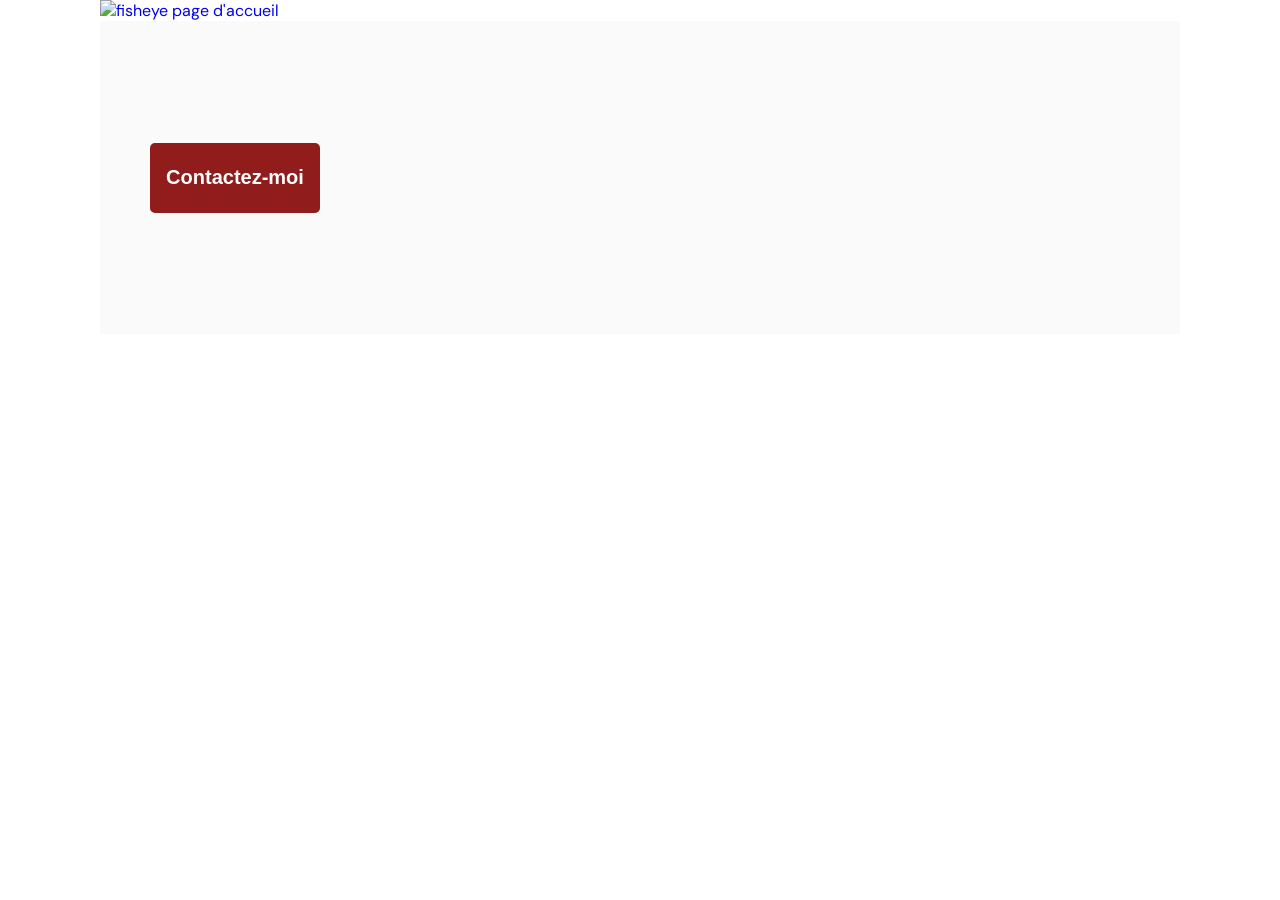
==== photographer.html @ 81b9d56b "fix-accessibility-validators" ====
<!DOCTYPE html>
<html lang="fr">
  <head>
    <link href="css/style.css" rel="stylesheet" type="text/css" />
    <meta charset="utf-8" />
    <link rel="icon" type="image/png" href="assets/favicon.png" />
    <link
      href="https://fonts.googleapis.com/css?family=DM+Sans&display=swap"
      rel="stylesheet"
    />
    <title>Fisheye - photographe</title>
  </head>
  <body>
    <nav>
      <a href="index.html">
      <img src="assets/images/logo.png" class="logo" alt="fisheye page d'accueil"/>
      </a>
    </nav>
    <main id="main">
      <header class="header-photographer">
        <button class="contact-button">
          Contactez-moi
        </button>
      <header>
      <div id="contact-modal">
        <div class="modal">
          <header>
            <h2>Contactez-moi</h2>
            <img src="assets/icons/close.svg" onclick="closeModal()" />
          </header>
          <form >
            <div>
              <label>Prénom</label>
              <input />
            </div>
            <button class="contact-button">Envoyer</button>
          </form>
        </div>
      </div>
    </main>
    <script src="scripts/templates/photographer-header.js"></script>
    <script src="scripts/templates/photographer-filter.js"></script>
    <script src="scripts/templates/photographer-media.js"></script>
    <script src="scripts/templates/photographer-price.js"></script>
    <script src="/scripts/pages/photographer.js"></script>
    <script src="/scripts/utils/contactForm.js"></script>
  </body>
</html>
---- css/style.css ----
* {
  box-sizing: border-box;
  margin: 0;
  padding: 0;
}

/*.......Accessibility......*/
/* Hide elements visually but keep them accessible to screen readers */
.sr-only {
  position: absolute;
  width: 1px;
  height: 1px;
  padding: 0;
  margin: -1px;
  overflow: hidden;
  clip: rect(0, 0, 0, 0);
  border: 0;
}

:focus {
  outline: 5px solid rgba(82, 214, 244, 0.5);
  outline-offset: 4px;
  border-radius: 15px;
  background-color: #FAFAFA;
}

/*.......general......*/
body {
  font-family: "DM Sans", sans-serif;
  margin: 0;
  padding: 0;
  font-style: normal;
}

a {
  text-decoration: none;
}

header {
  display: flex;
  flex-direction: row;
  justify-content: space-between;
  align-items: center;
  height: 90px;
}

.header-title {
  font-size: 2.25em;
  font-weight: 400;
  color: #901C1C;
  margin-right: 100px;
}

.logo {
  height: 50px;
  margin-left: 100px;
}

/*.......Photographer section......*/
.photographer-section {
  display: grid;
  grid-template-columns: 1fr 1fr 1fr;
  gap: 70px;
  margin-top: 100px;
}

.photographer-section article a {
  justify-self: center;
  display: flex;
  justify-content: center;
  align-items: center;
  flex-direction: column;
  text-decoration: none;
}
.photographer-section article a .article__title {
  color: #D3573C;
  font-size: 2.25em;
  font-weight: 400;
  margin-top: 16px;
  margin-bottom: 5px;
  white-space: nowrap;
}
.photographer-section article a .article__img--rounded {
  height: 200px;
  width: 200px;
  border-radius: 50%;
  box-shadow: 0 4px 12px rgba(0, 0, 0, 0.25);
  background: transparent;
  overflow: clip;
  display: flex;
  justify-content: center;
  position: relative;
  box-sizing: content-box;
}
.photographer-section article a .article__img {
  height: 358px;
  position: absolute;
  top: -50px;
  -o-object-fit: contain;
     object-fit: contain;
}
.photographer-section article a .article__img--square {
  height: 200px;
  position: absolute;
  top: 0px;
  -o-object-fit: contain;
     object-fit: contain;
}

.article__info {
  display: flex;
  flex-direction: column;
  align-items: center;
  gap: 5px;
}
.article__info--location {
  font-size: 1.06em;
  color: #901C1C;
  margin: 0;
}
.article__info--tagline {
  font-size: 0.75em;
  color: black;
  margin: 0;
}
.article__info--price {
  font-size: 0.69em;
  color: #757575;
  margin: 0;
}

/****** page photographer ***********/
body {
  font-family: "DM Sans", sans-serif;
  font-style: normal;
  height: auto;
}

#main {
  margin: 0 100px;
}

#contact-modal {
  display: none;
  background-color: #DB8876;
}

.header-photographer {
  background-color: #FAFAFA;
  height: 313px;
  display: flex;
  flex-direction: row;
  justify-content: space-between;
  align-items: center;
  padding: 0 50px;
}
.header-photographer__section-info {
  display: flex;
  flex-direction: column;
  gap: 1.2em;
}
.header-photographer__section-info--title {
  color: #D3573C;
  font-size: 4em;
  font-weight: 400;
}
.header-photographer__section-info--location {
  font-size: 1.5em;
  color: #901C1C;
}
.header-photographer__section-info--tagline {
  font-size: 1.125em;
  color: black;
}

.contact-button {
  font-size: 1.25em;
  font-weight: bold;
  color: white;
  padding: 11px;
  width: 170px;
  height: 70px;
  border: none;
  background-color: #901C1C;
  border-radius: 5px;
  cursor: pointer;
}

.article__img--rounded {
  height: 200px;
  width: 200px;
  border-radius: 50%;
  box-shadow: 0 4px 12px rgba(0, 0, 0, 0.25);
  background: transparent;
  overflow: clip;
  display: flex;
  justify-content: center;
  position: relative;
  box-sizing: content-box;
}

.article__img {
  height: 358px;
  position: absolute;
  top: -50px;
  -o-object-fit: contain;
     object-fit: contain;
}
.article__img--square {
  height: 200px;
  position: absolute;
  top: 0px;
  -o-object-fit: contain;
     object-fit: contain;
}

.filter-section {
  padding-top: 1em;
}

.filter-label {
  font-size: 1.125em;
  font-weight: 700;
}

.filter-select {
  width: 170px;
  background-color: #901C1C;
  padding: 20px;
  border: 2px solid transparent;
  border-radius: 5px;
  font-size: 1.125em;
  font-weight: 700;
  color: white;
  margin-left: 1em;
}
.filter-select__option {
  cursor: pointer;
}
.filter-select__option__option-container {
  border: 2px solid white;
}

.section-medias {
  display: flex;
  justify-content: space-between;
  align-items: flex-start;
  flex-wrap: wrap;
  row-gap: 1rem;
  padding-top: 1rem;
  padding-bottom: 66px;
}

.article-media {
  display: flex;
  flex-direction: column;
  gap: 0;
  width: 350px;
  height: 351px;
  border-radius: 16px;
  box-sizing: border-box;
  overflow: hidden;
}
.article-media__img, .article-media__vid {
  width: 350px;
  height: 300px;
  -o-object-fit: cover;
     object-fit: cover;
}
.article-media__content {
  display: flex;
  justify-content: space-between;
  align-items: center;
  height: 50px;
  padding: 5px 0;
}
.article-media__content--title {
  padding: 0;
  margin: 0;
  font-size: 1.4em;
  font-weight: 400;
  color: #901C1C;
}
.article-media__content--likes {
  display: flex;
  gap: 1em;
}
.article-media__content--likes-h3 {
  font-size: 1.5rem;
  font-weight: 500;
  color: #901C1C;
}

.price-section {
  position: fixed;
  right: 100px;
  bottom: 0;
  display: flex;
  justify-content: space-between;
  width: 376px;
  height: 50px;
  border-radius: 5px 5px 0 0;
  background-color: #DB8876;
  padding: 8px 16px;
  font-size: 1.25em;
  font-weight: 500;
  align-items: center;
  box-sizing: border-box;
}
.price-section__content--likes {
  display: flex;
  flex-direction: flex row;
  gap: 0.5em;
}

/****** modal ***********/
.modal {
  border-radius: 5px;
  background-color: #DB8876;
  width: 50%;
  display: flex;
  flex-direction: column;
  align-items: center;
  justify-content: space-between;
  padding: 35px;
  margin: auto;
}

.modal header {
  justify-content: space-between;
  width: 100%;
}

.modal header img {
  cursor: pointer;
}

.modal header h2 {
  font-size: 64px;
  font-weight: normal;
  text-align: center;
}

form {
  display: flex;
  width: 100%;
  flex-direction: column;
  align-items: flex-start;
}

form label {
  color: #312E2E;
  font-size: 36px;
}

form div {
  display: flex;
  flex-direction: column;
  width: 100%;
  align-items: self-start;
  margin-bottom: 26px;
}

form input {
  width: 100%;
  height: 68px;
  border: none;
  border-radius: 5px;
}/*# sourceMappingURL=style.css.map */
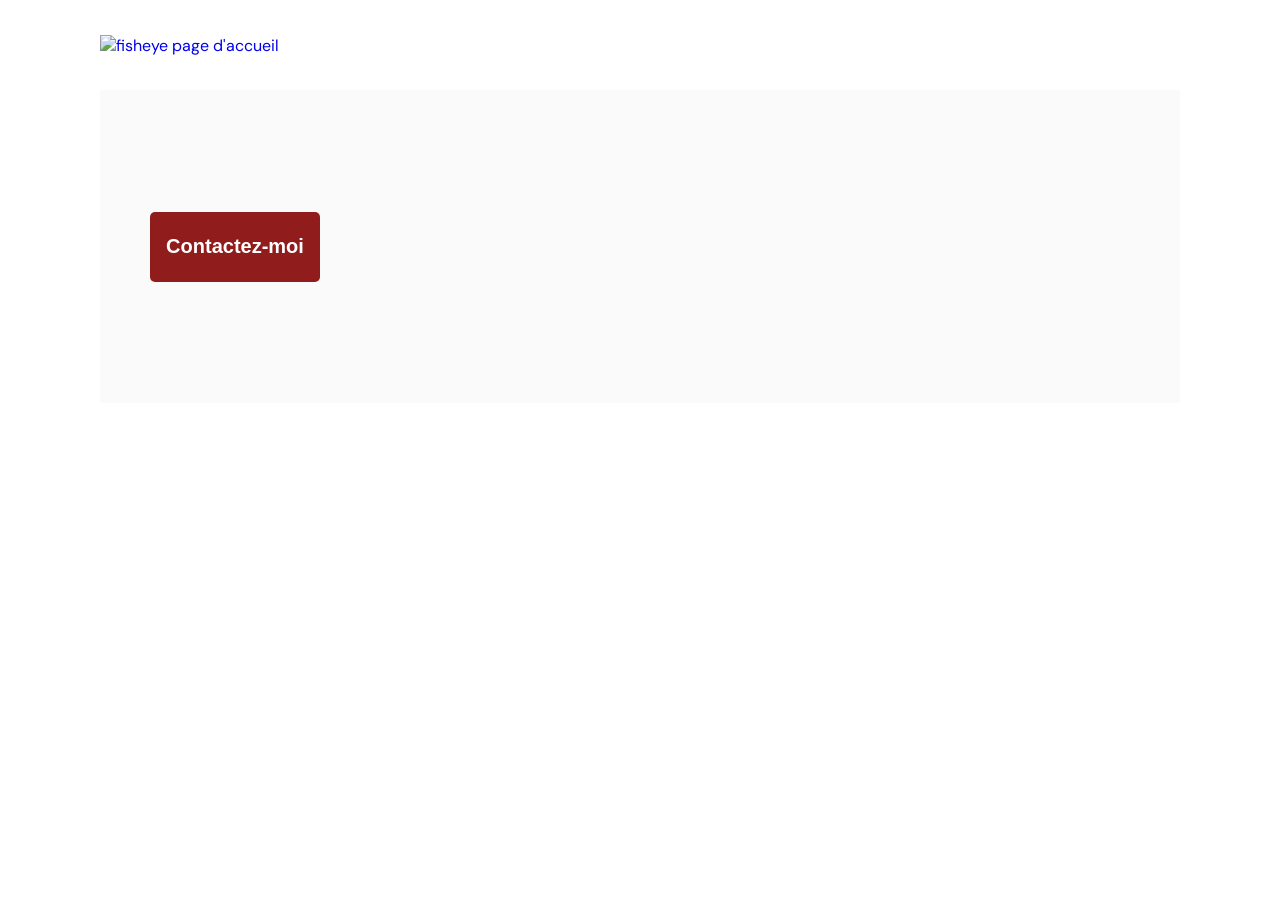
==== commit 4e324b15: "add-display-closeLightbox" ====
--- a/photographer.html
+++ b/photographer.html
@@ -18,31 +18,19 @@
     </nav>
     <main id="main">
       <header class="header-photographer">
-        <button class="contact-button">
+        <button class="brown-button contact-button">
           Contactez-moi
         </button>
       <header>
-      <div id="contact-modal">
-        <div class="modal">
-          <header>
-            <h2>Contactez-moi</h2>
-            <img src="assets/icons/close.svg" onclick="closeModal()" />
-          </header>
-          <form >
-            <div>
-              <label>Prénom</label>
-              <input />
-            </div>
-            <button class="contact-button">Envoyer</button>
-          </form>
-        </div>
-      </div>
     </main>
     <script src="scripts/templates/photographer-header.js"></script>
     <script src="scripts/templates/photographer-filter.js"></script>
     <script src="scripts/templates/photographer-media.js"></script>
     <script src="scripts/templates/photographer-price.js"></script>
+    <script src="scripts/templates/photographer-modal.js"></script>
+    <script src="scripts/templates/photographer-lightbox.js"></script>
     <script src="/scripts/pages/photographer.js"></script>
     <script src="/scripts/utils/contactForm.js"></script>
+    <script src="/scripts/utils/lightbox.js"></script>
   </body>
 </html>
--- a/css/style.css
+++ b/css/style.css
@@ -134,15 +134,17 @@
   font-family: "DM Sans", sans-serif;
   font-style: normal;
   height: auto;
-}
-
-#main {
   margin: 0 100px;
 }
 
-#contact-modal {
-  display: none;
-  background-color: #DB8876;
+nav {
+  display: flex;
+  height: 90px;
+  align-items: center;
+}
+
+.logo {
+  margin-left: 0;
 }
 
 .header-photographer {
@@ -173,7 +175,7 @@
   color: black;
 }
 
-.contact-button {
+.brown-button {
   font-size: 1.25em;
   font-weight: bold;
   color: white;
@@ -243,9 +245,10 @@
 
 .section-medias {
   display: flex;
-  justify-content: space-between;
-  align-items: flex-start;
+  justify-content: flex-start;
   flex-wrap: wrap;
+  -moz-column-gap: 6.5vw;
+       column-gap: 6.5vw;
   row-gap: 1rem;
   padding-top: 1rem;
   padding-bottom: 66px;
@@ -275,7 +278,7 @@
   padding: 5px 0;
 }
 .article-media__content--title {
-  padding: 0;
+  padding: 5px;
   margin: 0;
   font-size: 1.4em;
   font-weight: 400;
@@ -291,7 +294,7 @@
   color: #901C1C;
 }
 
-.price-section {
+.section-price {
   position: fixed;
   right: 100px;
   bottom: 0;
@@ -307,45 +310,71 @@
   align-items: center;
   box-sizing: border-box;
 }
-.price-section__content--likes {
-  display: flex;
-  flex-direction: flex row;
+.section-price__content--likes {
+  display: flex;
   gap: 0.5em;
 }
 
 /****** modal ***********/
+/********* DISPLAY MODAL *************/
+#contact-modal {
+  display: none;
+  position: absolute;
+  left: 33%;
+  top: 50px;
+  background-color: #DB8876;
+  width: 669px;
+  height: 900px;
+  border-radius: 5px;
+  z-index: 1;
+}
+
 .modal {
+  position: relative;
   border-radius: 5px;
   background-color: #DB8876;
-  width: 50%;
-  display: flex;
-  flex-direction: column;
-  align-items: center;
-  justify-content: space-between;
-  padding: 35px;
+  width: 100%;
+  display: flex;
+  flex-direction: column;
+  justify-content: space-between;
+  padding: 20px 35px;
   margin: auto;
 }
 
-.modal header {
-  justify-content: space-between;
-  width: 100%;
+.close-button {
+  position: absolute;
+  top: 35px;
+  right: 35px;
+  cursor: pointer;
+}
+.close-button:hover, .close-button:active {
+  scale: 0.95;
+}
+.close-button:focus {
+  outline: 5px solid rgba(82, 214, 244, 0.5);
+  outline-offset: 4px;
+  border-radius: 15px;
+  background-color: transparent;
+}
+
+.modal h2, .modal h3 {
+  justify-content: space-between;
+  width: 100%;
+  font-size: 4em;
+  font-weight: 400;
 }
 
 .modal header img {
   cursor: pointer;
 }
 
-.modal header h2 {
-  font-size: 64px;
-  font-weight: normal;
-  text-align: center;
-}
-
+/********* MODAL FROM *************/
 form {
   display: flex;
   width: 100%;
   flex-direction: column;
   align-items: flex-start;
+  margin-top: 26px;
 }
 
 form label {
@@ -366,4 +395,100 @@
   height: 68px;
   border: none;
   border-radius: 5px;
+  font-size: 1.5em;
+  padding: 10px;
+}
+
+form .message {
+  width: 100%;
+  height: 170px;
+  border: none;
+  border-radius: 5px;
+  font-size: 1.5em;
+  white-space: normal;
+  overflow-y: scroll;
+  padding: 10px;
+}
+
+/********* VALIDATION MODAL *************/
+.formData[data-error]::after {
+  content: attr(data-error);
+  font-size: 1.5em;
+  color: #901C1C;
+  display: block;
+  margin-top: 10px;
+  margin-bottom: 7px;
+  text-align: right;
+  line-height: 0.3;
+  opacity: 0;
+  transition: 0.3s;
+}
+
+.formData[data-error-visible=true]::after {
+  opacity: 1;
+}
+
+.formData[data-error-visible=true] .text-control {
+  border: 3px solid #901C1C;
+}
+
+/****** lightbox ***********/
+/********* DISPLAY LIGHTBOX *************/
+#lightbox {
+  display: none;
+  position: absolute;
+  left: 99px;
+  top: 10px;
+  background-color: rgba(255, 255, 255, 0.5);
+  width: 88%;
+  height: 900px;
+}
+
+.lightbox-content {
+  position: relative;
+  border-radius: 5px;
+  background-color: rgba(255, 255, 255, 0.5);
+  width: 100%;
+  height: 900px;
+  display: flex;
+  align-content: center;
+  justify-content: space-between;
+  padding: 20px 35px;
+  margin: auto;
+}
+
+.lightbox__close-button {
+  position: absolute;
+  top: 35px;
+  right: 35px;
+  cursor: pointer;
+}
+.lightbox__close-button:hover, .lightbox__close-button:active {
+  scale: 0.95;
+}
+.lightbox__close-button:focus {
+  outline: 5px solid rgba(82, 214, 244, 0.5);
+  outline-offset: 4px;
+  border-radius: 15px;
+  background-color: transparent;
+}
+
+.modal h2,
+.modal h3 {
+  justify-content: space-between;
+  width: 100%;
+  font-size: 4em;
+  font-weight: 400;
+}
+
+.previous,
+.next {
+  width: 48px;
+  height: 60px;
+  margin-top: 34%;
+}
+
+.carousel {
+  display: flex;
+  width: 1050px;
 }/*# sourceMappingURL=style.css.map */
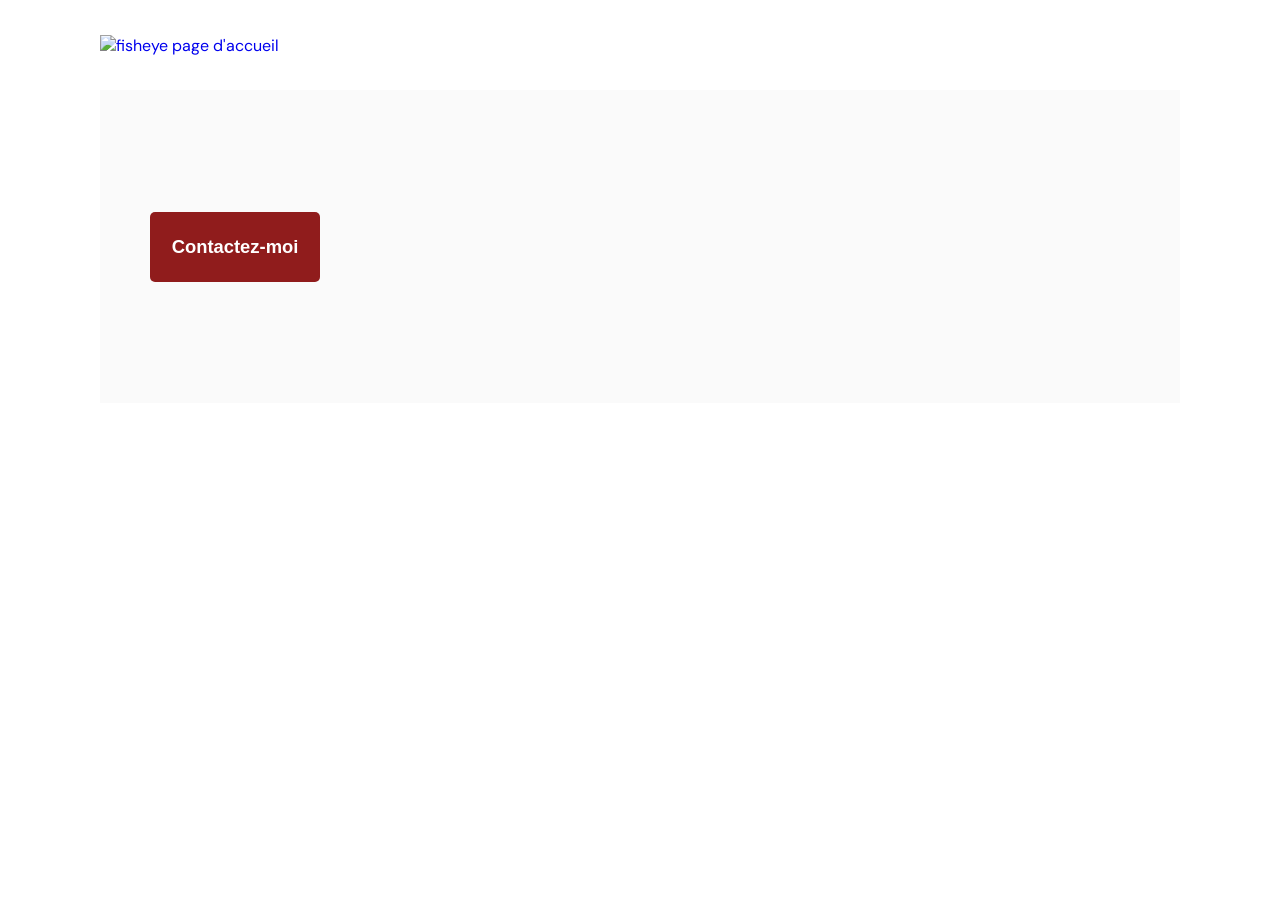
==== commit 57b9d7f3: "fix html path to js" ====
--- a/photographer.html
+++ b/photographer.html
@@ -29,8 +29,8 @@
     <script src="scripts/templates/photographer-price.js"></script>
     <script src="scripts/templates/photographer-modal.js"></script>
     <script src="scripts/templates/photographer-lightbox.js"></script>
-    <script src="/scripts/pages/photographer.js"></script>
-    <script src="/scripts/utils/contactForm.js"></script>
-    <script src="/scripts/utils/lightbox.js"></script>
+    <script src="scripts/pages/photographer.js"></script>
+    <script src="scripts/utils/contactForm.js"></script>
+    <script src="scripts/utils/lightbox.js"></script>
   </body>
 </html>
--- a/css/style.css
+++ b/css/style.css
@@ -176,8 +176,8 @@
 }
 
 .brown-button {
-  font-size: 1.25em;
-  font-weight: bold;
+  font-size: 1.15em;
+  font-weight: 700;
   color: white;
   padding: 11px;
   width: 170px;
@@ -185,7 +185,15 @@
   border: none;
   background-color: #901C1C;
   border-radius: 5px;
-  cursor: pointer;
+  border: 2px transparent;
+  cursor: pointer;
+}
+.brown-button:hover, .brown-button:focus {
+  background-color: #db8876;
+  color: black;
+}
+.brown-button:hover.submit, .brown-button:focus.submit {
+  border: 2px solid white;
 }
 
 .article__img--rounded {
@@ -217,39 +225,111 @@
 }
 
 .filter-section {
-  padding-top: 1em;
+  display: flex;
+  flex-direction: row;
+  margin-top: 1em;
+}
+
+#filter-opened, #filter-closed {
+  height: 9.88px;
+  width: 16px;
+  position: absolute;
+  top: 30px;
+  right: 15px;
+}
+
+#filter-opened {
+  display: none;
+}
+
+.filter-select {
+  cursor: pointer;
+  position: relative;
+  background-color: #901C1C;
+  color: white;
+  width: 170px;
+  height: 70px;
+  display: flex;
+  align-items: center;
+  font-size: 1.125em;
+  font-weight: 900;
+  border-radius: 5px;
+}
+.filter-select:hover, .filter-select:focus {
+  border-radius: 5px;
+  color: black;
+  background-color: #db8876;
+  outline: none;
+  outline-offset: 0px;
 }
 
 .filter-label {
+  display: flex;
+  align-items: center;
+  margin-right: 10px;
   font-size: 1.125em;
   font-weight: 700;
 }
 
-.filter-select {
+.filter-option-list {
+  display: none;
+  list-style-type: none;
+  padding: 0;
+  margin: 0;
+  color: white;
+  background-color: #901C1C;
+  height: 210px;
+  position: absolute;
+  top: 0;
+  left: 0;
+  border-radius: 5px;
   width: 170px;
-  background-color: #901C1C;
-  padding: 20px;
-  border: 2px solid transparent;
-  border-radius: 5px;
-  font-size: 1.125em;
-  font-weight: 700;
-  color: white;
-  margin-left: 1em;
-}
-.filter-select__option {
-  cursor: pointer;
-}
-.filter-select__option__option-container {
-  border: 2px solid white;
+}
+
+.filter-interline {
+  margin: 0 10px;
+  height: 1px;
+  width: 150px;
+  background-color: white;
+}
+
+.filter-option-list li {
+  width: 170px;
+  height: 70px;
+  display: flex;
+  align-items: center;
+  padding: 8px 20px;
+  cursor: pointer;
+}
+.filter-option-list li:hover, .filter-option-list li:focus {
+  color: black;
+  background-color: #db8876;
+  outline: none;
+  outline-offset: 0px;
+  border-radius: 0px;
+}
+
+#filter {
+  width: 170px;
+  height: 70px;
+  display: flex;
+  align-items: center;
+  cursor: pointer;
+  padding: 8px 20px;
+}
+#filter:hover, #filter:focus {
+  color: black;
+  border-radius: 5px;
+  background-color: #db8876;
 }
 
 .section-medias {
   display: flex;
   justify-content: flex-start;
   flex-wrap: wrap;
-  -moz-column-gap: 6.5vw;
-       column-gap: 6.5vw;
-  row-gap: 1rem;
+  -moz-column-gap: 9vw;
+       column-gap: 9vw;
+  row-gap: 2vh;
   padding-top: 1rem;
   padding-bottom: 66px;
 }
@@ -286,7 +366,9 @@
 }
 .article-media__content--likes {
   display: flex;
+  cursor: pointer;
   gap: 1em;
+  padding-right: 9px;
 }
 .article-media__content--likes-h3 {
   font-size: 1.5rem;
@@ -303,7 +385,7 @@
   width: 376px;
   height: 50px;
   border-radius: 5px 5px 0 0;
-  background-color: #DB8876;
+  background-color: #db8876;
   padding: 8px 16px;
   font-size: 1.25em;
   font-weight: 500;
@@ -322,7 +404,7 @@
   position: absolute;
   left: 33%;
   top: 50px;
-  background-color: #DB8876;
+  background-color: #db8876;
   width: 669px;
   height: 900px;
   border-radius: 5px;
@@ -332,7 +414,7 @@
 .modal {
   position: relative;
   border-radius: 5px;
-  background-color: #DB8876;
+  background-color: #db8876;
   width: 100%;
   display: flex;
   flex-direction: column;
@@ -440,8 +522,8 @@
   left: 99px;
   top: 10px;
   background-color: rgba(255, 255, 255, 0.5);
-  width: 88%;
-  height: 900px;
+  width: 65vw;
+  height: 94vh;
 }
 
 .lightbox-content {
@@ -449,7 +531,7 @@
   border-radius: 5px;
   background-color: rgba(255, 255, 255, 0.5);
   width: 100%;
-  height: 900px;
+  height: 100%;
   display: flex;
   align-content: center;
   justify-content: space-between;
@@ -459,12 +541,14 @@
 
 .lightbox__close-button {
   position: absolute;
-  top: 35px;
-  right: 35px;
+  top: 20px;
+  left: 58.5vw;
+  scale: 0.7;
+  padding: 0.5%;
   cursor: pointer;
 }
 .lightbox__close-button:hover, .lightbox__close-button:active {
-  scale: 0.95;
+  scale: 0.6;
 }
 .lightbox__close-button:focus {
   outline: 5px solid rgba(82, 214, 244, 0.5);
@@ -473,22 +557,45 @@
   background-color: transparent;
 }
 
-.modal h2,
-.modal h3 {
-  justify-content: space-between;
-  width: 100%;
-  font-size: 4em;
-  font-weight: 400;
-}
-
 .previous,
 .next {
-  width: 48px;
-  height: 60px;
-  margin-top: 34%;
+  width: 4vw;
+  height: 4.4vh;
+  margin-top: 40vh;
+  margin-left: 2%;
+  margin-right: 2%;
 }
 
 .carousel {
   display: flex;
-  width: 1050px;
+  height: 100%;
+  overflow: hidden;
+}
+.carousel-item {
+  display: none;
+  height: 100%;
+}
+
+.carousel-item__content {
+  height: 100%;
+}
+
+.carousel-item__img {
+  width: 54.7vw;
+  height: 83.3vh;
+  -o-object-fit: cover;
+     object-fit: cover;
+}
+
+.carousel-item__vid {
+  width: 45vw;
+  height: 83.3vh;
+  -o-object-fit: cover;
+     object-fit: cover;
+}
+
+#carousel-item__img--description, #carousel-item__vid--description {
+  font-size: 1.5em;
+  font-weight: 400;
+  color: #901C1C;
 }/*# sourceMappingURL=style.css.map */
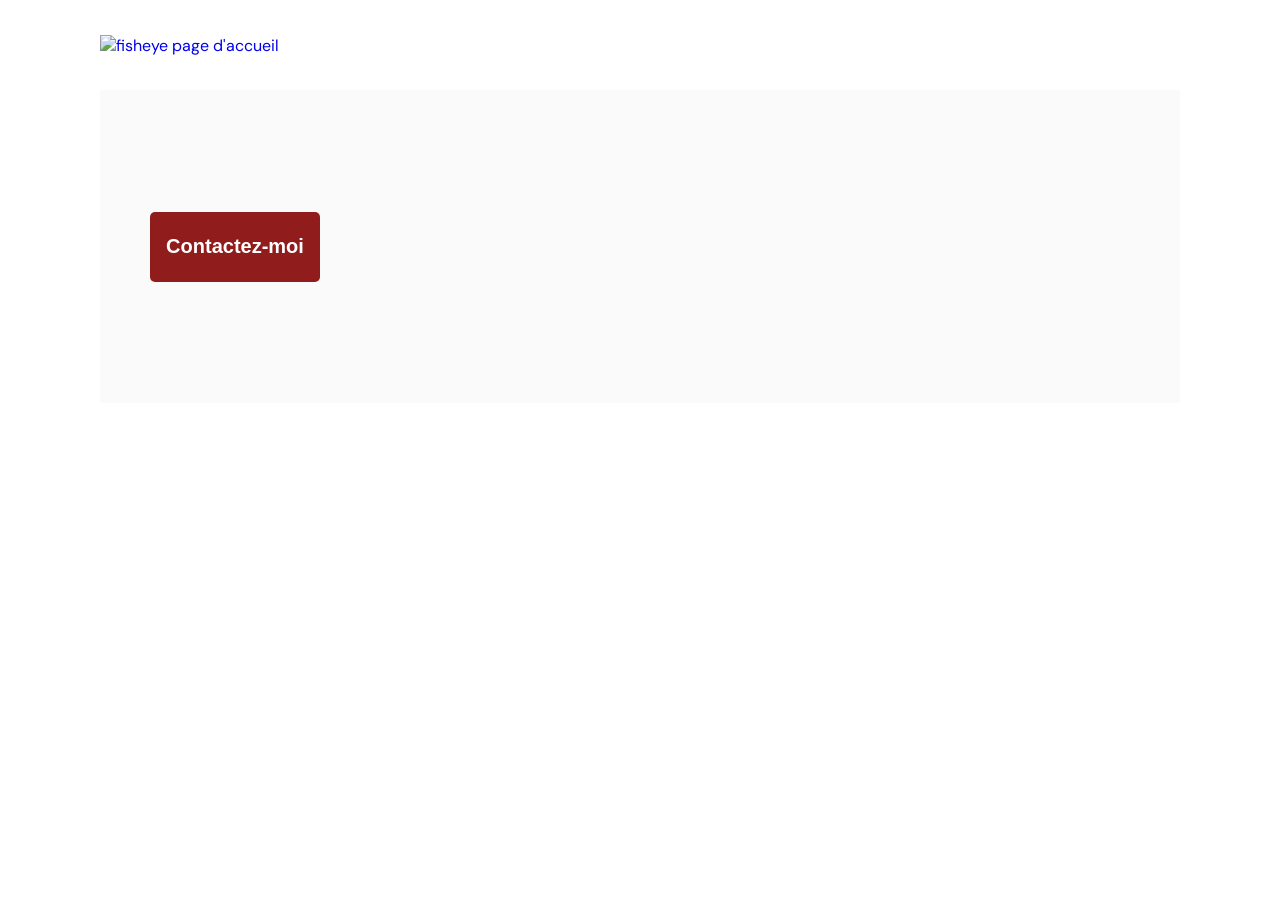
==== commit 1815a420: "fix css" ====
--- a/photographer.html
+++ b/photographer.html
@@ -21,7 +21,7 @@
         <button class="brown-button contact-button">
           Contactez-moi
         </button>
-      <header>
+      </header>
     </main>
     <script src="scripts/templates/photographer-header.js"></script>
     <script src="scripts/templates/photographer-filter.js"></script>
--- a/css/style.css
+++ b/css/style.css
@@ -176,24 +176,20 @@
 }
 
 .brown-button {
-  font-size: 1.15em;
-  font-weight: 700;
+  font-size: 1.25em;
+  font-weight: bold;
   color: white;
   padding: 11px;
   width: 170px;
   height: 70px;
+  background-color: #901C1C;
+  border-radius: 5px;
   border: none;
-  background-color: #901C1C;
-  border-radius: 5px;
-  border: 2px transparent;
   cursor: pointer;
 }
 .brown-button:hover, .brown-button:focus {
   background-color: #db8876;
   color: black;
-}
-.brown-button:hover.submit, .brown-button:focus.submit {
-  border: 2px solid white;
 }
 
 .article__img--rounded {
@@ -225,102 +221,30 @@
 }
 
 .filter-section {
-  display: flex;
-  flex-direction: row;
-  margin-top: 1em;
-}
-
-#filter-opened, #filter-closed {
-  height: 9.88px;
-  width: 16px;
-  position: absolute;
-  top: 30px;
-  right: 15px;
-}
-
-#filter-opened {
-  display: none;
-}
-
-.filter-select {
-  cursor: pointer;
-  position: relative;
-  background-color: #901C1C;
-  color: white;
-  width: 170px;
-  height: 70px;
-  display: flex;
-  align-items: center;
-  font-size: 1.125em;
-  font-weight: 900;
-  border-radius: 5px;
-}
-.filter-select:hover, .filter-select:focus {
-  border-radius: 5px;
-  color: black;
-  background-color: #db8876;
-  outline: none;
-  outline-offset: 0px;
+  padding-top: 1em;
 }
 
 .filter-label {
-  display: flex;
-  align-items: center;
-  margin-right: 10px;
   font-size: 1.125em;
   font-weight: 700;
 }
 
-.filter-option-list {
-  display: none;
-  list-style-type: none;
-  padding: 0;
-  margin: 0;
+.filter-select {
+  width: 170px;
+  background-color: #901C1C;
+  padding: 20px;
+  border: 2px solid transparent;
+  border-radius: 5px;
+  font-size: 1.125em;
+  font-weight: 700;
   color: white;
-  background-color: #901C1C;
-  height: 210px;
-  position: absolute;
-  top: 0;
-  left: 0;
-  border-radius: 5px;
-  width: 170px;
-}
-
-.filter-interline {
-  margin: 0 10px;
-  height: 1px;
-  width: 150px;
-  background-color: white;
-}
-
-.filter-option-list li {
-  width: 170px;
-  height: 70px;
-  display: flex;
-  align-items: center;
-  padding: 8px 20px;
+  margin-left: 1em;
+}
+.filter-select__option {
   cursor: pointer;
 }
-.filter-option-list li:hover, .filter-option-list li:focus {
-  color: black;
-  background-color: #db8876;
-  outline: none;
-  outline-offset: 0px;
-  border-radius: 0px;
-}
-
-#filter {
-  width: 170px;
-  height: 70px;
-  display: flex;
-  align-items: center;
-  cursor: pointer;
-  padding: 8px 20px;
-}
-#filter:hover, #filter:focus {
-  color: black;
-  border-radius: 5px;
-  background-color: #db8876;
+.filter-select__option__option-container {
+  border: 2px solid white;
 }
 
 .section-medias {
@@ -360,7 +284,7 @@
 .article-media__content--title {
   padding: 5px;
   margin: 0;
-  font-size: 1.4em;
+  font-size: 1.35em;
   font-weight: 400;
   color: #901C1C;
 }
@@ -462,6 +386,7 @@
 form label {
   color: #312E2E;
   font-size: 36px;
+  margin-bottom: 5px;
 }
 
 form div {
@@ -492,13 +417,20 @@
   padding: 10px;
 }
 
+.submit:hover {
+  border: 2px solid white;
+}
+.submit:focus {
+  border: 2px solid white;
+}
+
 /********* VALIDATION MODAL *************/
 .formData[data-error]::after {
   content: attr(data-error);
   font-size: 1.5em;
   color: #901C1C;
   display: block;
-  margin-top: 10px;
+  margin-top: 20px;
   margin-bottom: 7px;
   text-align: right;
   line-height: 0.3;
@@ -582,14 +514,14 @@
 
 .carousel-item__img {
   width: 54.7vw;
-  height: 83.3vh;
+  height: 82.5vh;
   -o-object-fit: cover;
      object-fit: cover;
 }
 
 .carousel-item__vid {
   width: 45vw;
-  height: 83.3vh;
+  height: 82.5vh;
   -o-object-fit: cover;
      object-fit: cover;
 }
@@ -597,5 +529,6 @@
 #carousel-item__img--description, #carousel-item__vid--description {
   font-size: 1.5em;
   font-weight: 400;
+  padding: 10px 0px;
   color: #901C1C;
 }/*# sourceMappingURL=style.css.map */
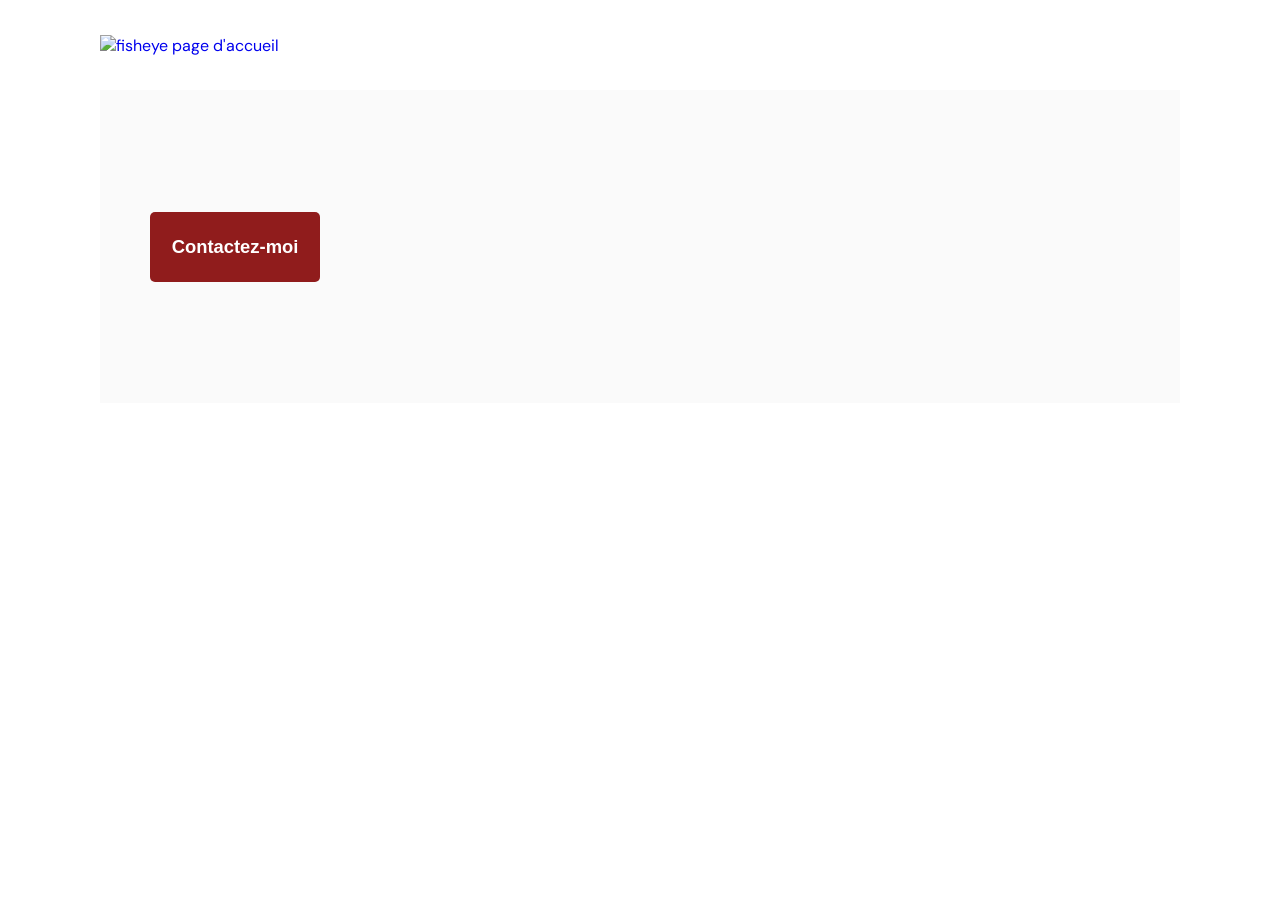
==== commit 8b150573: "fix format files and setupLightboxEventListeners" ====
--- a/photographer.html
+++ b/photographer.html
@@ -13,14 +13,16 @@
   <body>
     <nav>
       <a href="index.html">
-      <img src="assets/images/logo.png" class="logo" alt="fisheye page d'accueil"/>
+        <img
+          src="assets/images/logo.png"
+          class="logo"
+          alt="fisheye page d'accueil"
+        />
       </a>
     </nav>
     <main id="main">
       <header class="header-photographer">
-        <button class="brown-button contact-button">
-          Contactez-moi
-        </button>
+        <button class="brown-button contact-button">Contactez-moi</button>
       </header>
     </main>
     <script src="scripts/templates/photographer-header.js"></script>
--- a/css/style.css
+++ b/css/style.css
@@ -176,8 +176,8 @@
 }
 
 .brown-button {
-  font-size: 1.25em;
-  font-weight: bold;
+  font-size: 1.15em;
+  font-weight: 700;
   color: white;
   padding: 11px;
   width: 170px;
@@ -190,6 +190,9 @@
 .brown-button:hover, .brown-button:focus {
   background-color: #db8876;
   color: black;
+}
+.brown-button:hover.submit, .brown-button:focus.submit {
+  border: 2px solid white;
 }
 
 .article__img--rounded {
@@ -220,31 +223,103 @@
      object-fit: contain;
 }
 
-.filter-section {
-  padding-top: 1em;
+.section-filter {
+  display: flex;
+  flex-direction: row;
+  margin-top: 1em;
+}
+
+#filter-opened, #filter-closed {
+  height: 9.88px;
+  width: 16px;
+  position: absolute;
+  top: 30px;
+  right: 15px;
+}
+
+#filter-opened {
+  display: none;
+}
+
+.filter-select {
+  cursor: pointer;
+  position: relative;
+  background-color: #901C1C;
+  color: white;
+  width: 170px;
+  height: 70px;
+  display: flex;
+  align-items: center;
+  font-size: 1.125em;
+  font-weight: 900;
+  border-radius: 5px;
+}
+.filter-select:hover, .filter-select:focus {
+  border-radius: 5px;
+  color: black;
+  background-color: #db8876;
+  outline: none;
+  outline-offset: 0px;
 }
 
 .filter-label {
+  display: flex;
+  align-items: center;
+  margin-right: 10px;
   font-size: 1.125em;
   font-weight: 700;
 }
 
-.filter-select {
+.filter-option-list {
+  display: none;
+  list-style-type: none;
+  padding: 0;
+  margin: 0;
+  color: white;
+  background-color: #901C1C;
+  height: 210px;
+  position: absolute;
+  top: 0;
+  left: 0;
+  border-radius: 5px;
   width: 170px;
-  background-color: #901C1C;
-  padding: 20px;
-  border: 2px solid transparent;
-  border-radius: 5px;
-  font-size: 1.125em;
-  font-weight: 700;
-  color: white;
-  margin-left: 1em;
-}
-.filter-select__option {
-  cursor: pointer;
-}
-.filter-select__option__option-container {
-  border: 2px solid white;
+}
+
+.filter-interline {
+  margin: 0 10px;
+  height: 1px;
+  width: 150px;
+  background-color: white;
+}
+
+.filter-option-list li {
+  width: 170px;
+  height: 70px;
+  display: flex;
+  align-items: center;
+  padding: 8px 20px;
+  cursor: pointer;
+}
+.filter-option-list li:hover, .filter-option-list li:focus {
+  color: black;
+  background-color: #db8876;
+  outline: none;
+  outline-offset: 0px;
+  border-radius: 0px;
+}
+
+#filter {
+  width: 170px;
+  height: 70px;
+  display: flex;
+  align-items: center;
+  cursor: pointer;
+  padding: 8px 20px;
+}
+#filter:hover, #filter:focus {
+  color: black;
+  border-radius: 5px;
+  background-color: #db8876;
 }
 
 .section-medias {
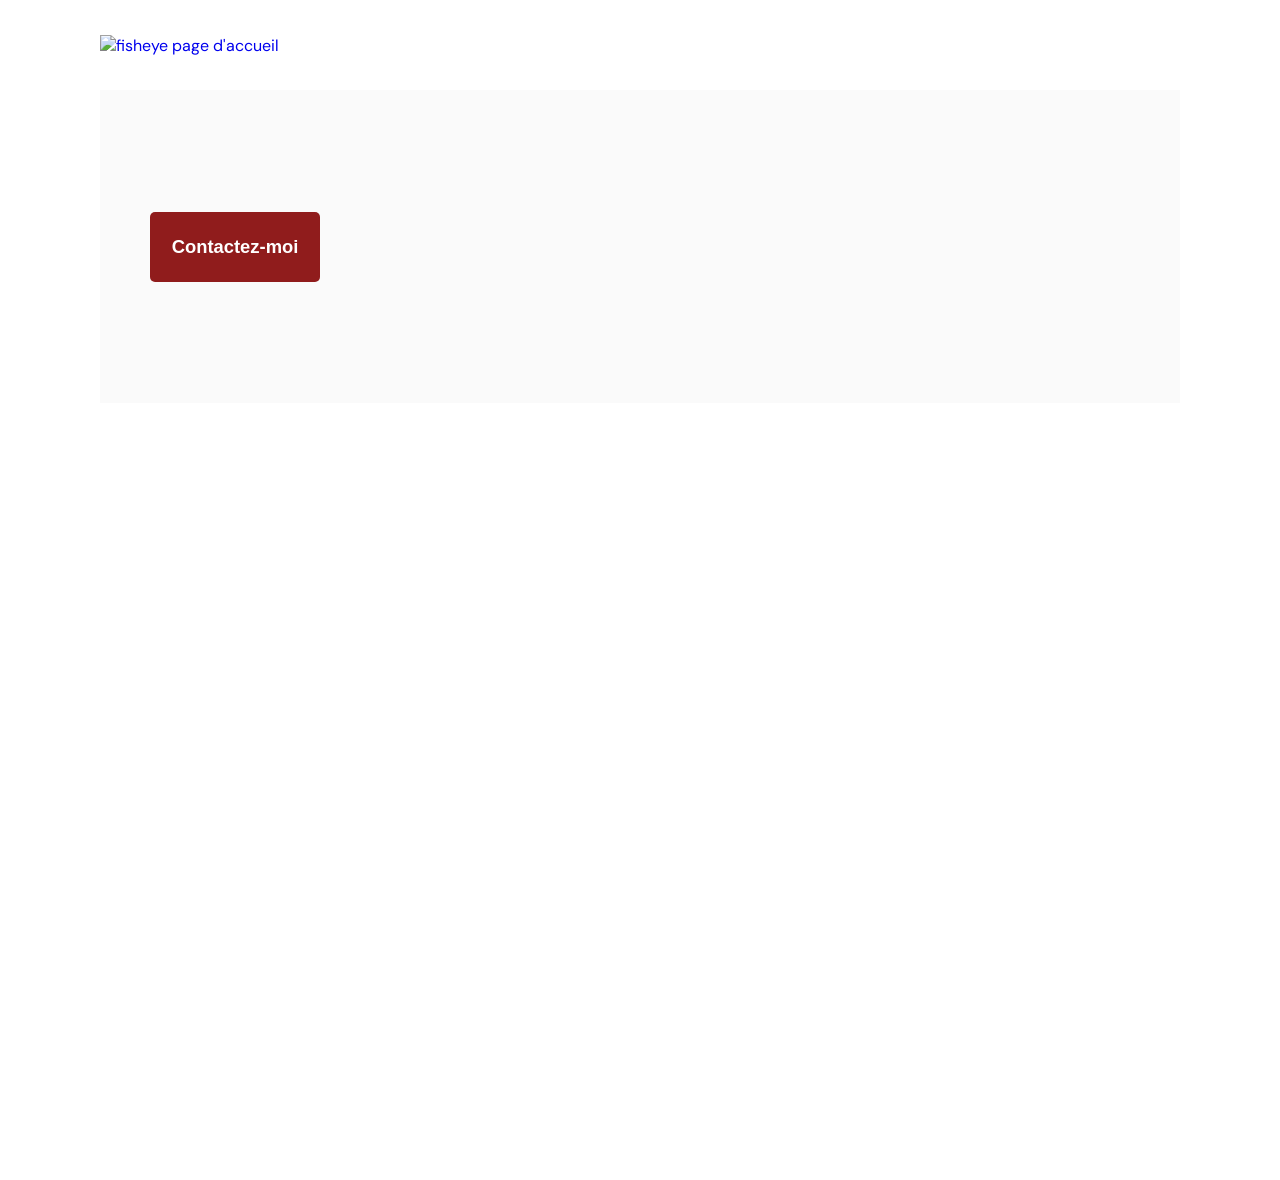
==== commit c4731a95: "fix css margins" ====
--- a/photographer.html
+++ b/photographer.html
@@ -20,7 +20,7 @@
         />
       </a>
     </nav>
-    <main id="main">
+    <main id="main-photographer">
       <header class="header-photographer">
         <button class="brown-button contact-button">Contactez-moi</button>
       </header>
--- a/css/style.css
+++ b/css/style.css
@@ -56,6 +56,10 @@
   margin-left: 100px;
 }
 
+#main {
+  margin-bottom: 70px;
+}
+
 /*.......Photographer section......*/
 .photographer-section {
   display: grid;
@@ -145,6 +149,10 @@
 
 .logo {
   margin-left: 0;
+}
+
+#main-photographer {
+  height: 1090px;
 }
 
 .header-photographer {
@@ -326,8 +334,8 @@
   display: flex;
   justify-content: flex-start;
   flex-wrap: wrap;
-  -moz-column-gap: 9vw;
-       column-gap: 9vw;
+  -moz-column-gap: 6.5vw;
+       column-gap: 6.5vw;
   row-gap: 2vh;
   padding-top: 1rem;
   padding-bottom: 66px;
@@ -348,6 +356,8 @@
   height: 300px;
   -o-object-fit: cover;
      object-fit: cover;
+  -o-object-position: center 35%;
+     object-position: center 35%;
 }
 .article-media__content {
   display: flex;
@@ -401,7 +411,7 @@
 #contact-modal {
   display: none;
   position: absolute;
-  left: 33%;
+  left: 28%;
   top: 50px;
   background-color: #db8876;
   width: 669px;
@@ -526,11 +536,11 @@
 #lightbox {
   display: none;
   position: absolute;
-  left: 99px;
+  left: 252px;
   top: 10px;
   background-color: rgba(255, 255, 255, 0.5);
   width: 65vw;
-  height: 94vh;
+  height: 100vh;
 }
 
 .lightbox-content {
@@ -589,19 +599,24 @@
 
 .carousel-item__img {
   width: 54.7vw;
-  height: 82.5vh;
+  height: 56.5vh;
   -o-object-fit: cover;
      object-fit: cover;
+  -o-object-position: center 30%;
+     object-position: center 30%;
 }
 
 .carousel-item__vid {
-  width: 45vw;
-  height: 82.5vh;
+  width: 54.7vw;
+  height: 56.5vh;
   -o-object-fit: cover;
      object-fit: cover;
-}
-
-#carousel-item__img--description, #carousel-item__vid--description {
+  -o-object-position: center 30%;
+     object-position: center 30%;
+}
+
+#carousel-item__img--description,
+#carousel-item__vid--description {
   font-size: 1.5em;
   font-weight: 400;
   padding: 10px 0px;
